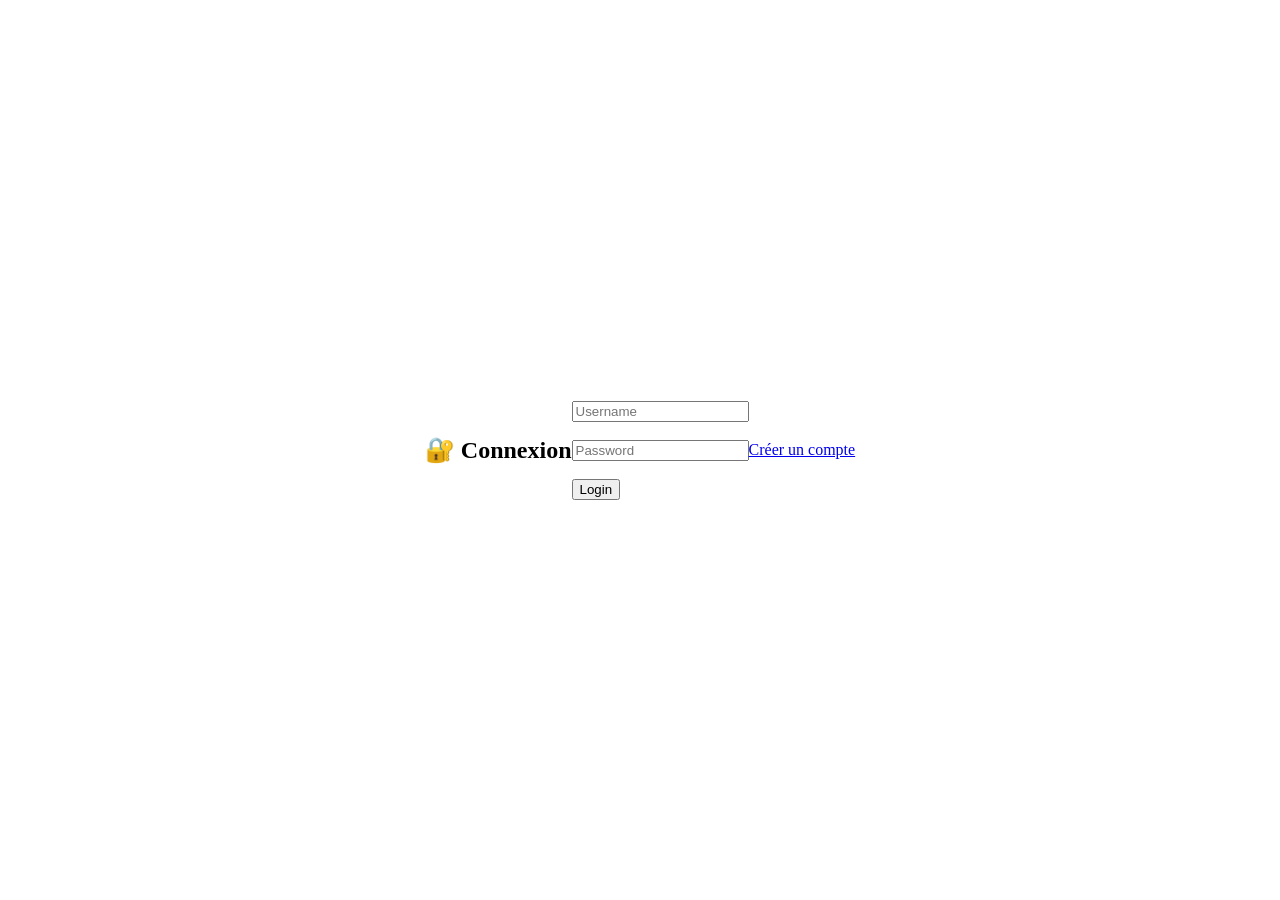
==== templates/login.html @ c174d088 "Mon projet football" ====
<!DOCTYPE html>
<html>
<head>
    <title>Login</title>
<style>
body {
    margin: 0;
    height: 100vh;

    display: flex;
    justify-content: center;
    align-items: center;

    background-image: url("{{ url_for('static', filename='login.png') }}");
    background-size: cover;
    background-position: center;
    background-repeat: no-repeat;
}

/* 👇 AGRANDIR LE FORMULAIRE */
.login-box {
    background: rgba(0, 0, 0, 0.6);
    color: white;
    padding: 40px;
    border-radius: 15px;
    width: 350px;          /* 👈 plus large */
    text-align: center;
}

/* 👇 INPUTS PLUS GRANDS */
.login-box input {
    width: 90%;
    padding: 10px;
    margin: 8px 0;
    border: none;
    border-radius: 5px;
}

/* 👇 BOUTON */
.login-box button {
    width: 95%;
    padding: 10px;
    border: none;
    border-radius: 5px;
    background: #1e90ff;
    color: white;
    cursor: pointer;
}

.login-box button:hover {
    background: #0d6efd;
}
</style>
</head>
<body>

<h2>🔐 Connexion</h2>

<form action="/login" method="POST">

    <input type="text"
           name="username"
           placeholder="Username"
           required><br><br>

    <input type="password"
           name="password"
           placeholder="Password"
           required><br><br>

    <button type="submit">Login</button>

</form>

<br>

<a href="/register">Créer un compte</a>

</body>
</html>
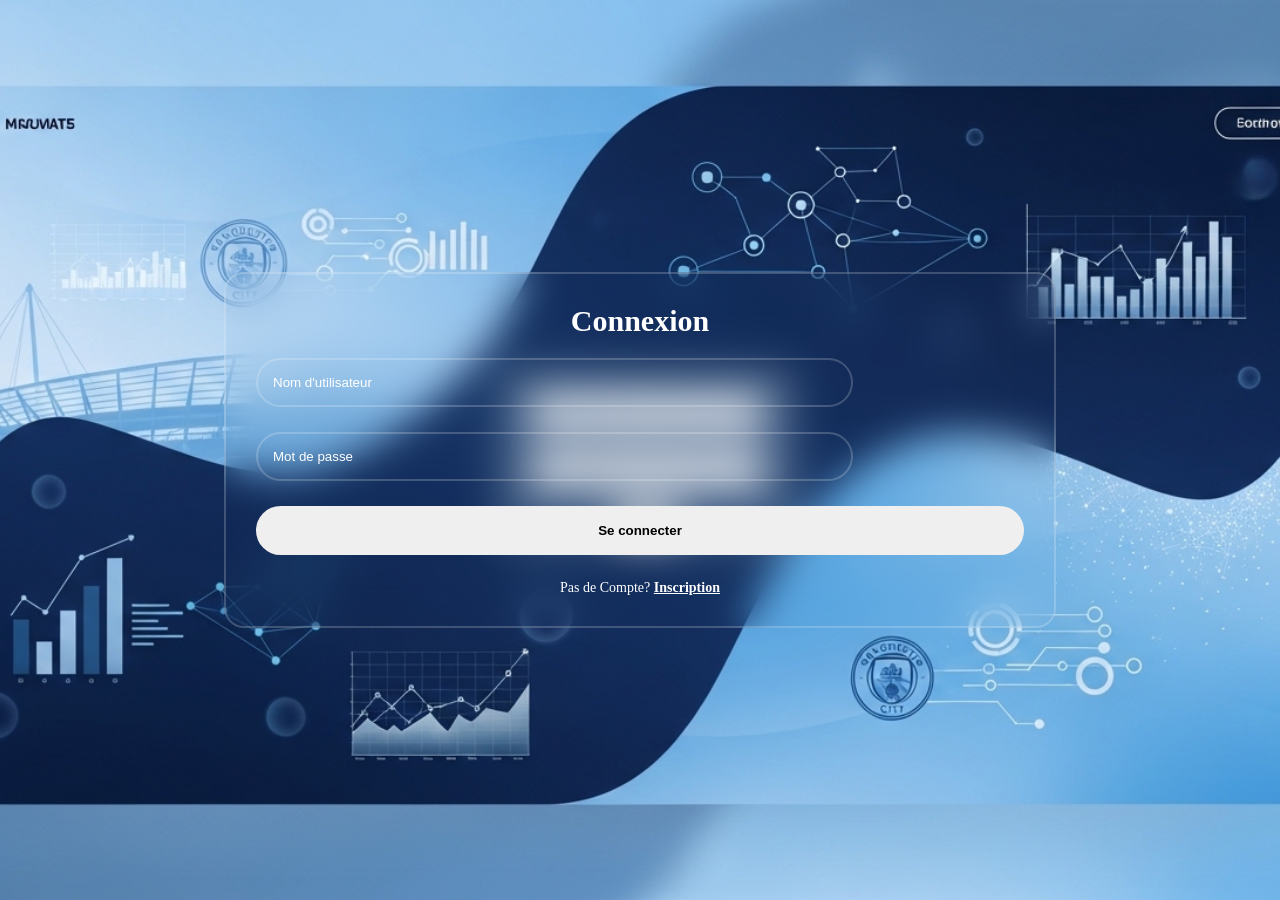
==== commit be31daa2: "Amélioration X" ====
--- a/templates/login.html
+++ b/templates/login.html
@@ -1,80 +1,51 @@
 <!DOCTYPE html>
 <html>
-<head>
-    <title>Login</title>
-<style>
-body {
-    margin: 0;
-    height: 100vh;
+  <head>
+        <meta charset="UTF-8">
+        <meta name="viewport" content="width=device-width, initial-scale=1.0" >
+        <title>login form</title>
+        <link rel="stylesheet" href="/static/login.css">
+        <link rel="preconnect" href="https://fonts.googleapis.com">
+        <link rel="preconnect" href="https://fonts.gstatic.com" crossorigin>
+        <link href="https://fonts.googleapis.com/css2?family=Poppins:wght@300;400;500;600;700&display=swap" rel="styles>
+        <style>
+               body{
+                    font-family: 'Poppins', sans-serif;
+               }
+        </style>
+        <link rel="stylesheet" href="https://cdnjs.cloudflare.com/ajax/libs/font-awesome/6.0.0-beta3/css/all.min.css">
 
-    display: flex;
-    justify-content: center;
-    align-items: center;
+  </head>
+  <body>
+       <section>
+               <h1>Connexion</h1>
+            <form method="POST" action="/login">
+               <div class="input-box">
+                  <input type="text" name="username" placeholder="Nom d'utilisateur" required>
+                  <i class="fas  fa-user"></i>
+               </div>
+               <div class="input-box">
+                 <input type="password" name="password" placeholder="Mot de passe" required>
+                 <i class="fas fa-lock"></i>
+               </div>
+               <button type="submit"  class="login-btn">Se connecter</button>
+           </form>
+               <div class="register-link">
+                 <p>Pas de Compte? <a href="/register">Inscription</a></p>
+               </div>
 
-    background-image: url("{{ url_for('static', filename='login.png') }}");
-    background-size: cover;
-    background-position: center;
-    background-repeat: no-repeat;
-}
+       </section>
+  </body>
+</html>
 
-/* 👇 AGRANDIR LE FORMULAIRE */
-.login-box {
-    background: rgba(0, 0, 0, 0.6);
-    color: white;
-    padding: 40px;
-    border-radius: 15px;
-    width: 350px;          /* 👈 plus large */
-    text-align: center;
-}
 
-/* 👇 INPUTS PLUS GRANDS */
-.login-box input {
-    width: 90%;
-    padding: 10px;
-    margin: 8px 0;
-    border: none;
-    border-radius: 5px;
-}
 
-/* 👇 BOUTON */
-.login-box button {
-    width: 95%;
-    padding: 10px;
-    border: none;
-    border-radius: 5px;
-    background: #1e90ff;
-    color: white;
-    cursor: pointer;
-}
 
-.login-box button:hover {
-    background: #0d6efd;
-}
-</style>
-</head>
-<body>
 
-<h2>🔐 Connexion</h2>
 
-<form action="/login" method="POST">
 
-    <input type="text"
-           name="username"
-           placeholder="Username"
-           required><br><br>
 
-    <input type="password"
-           name="password"
-           placeholder="Password"
-           required><br><br>
 
-    <button type="submit">Login</button>
 
-</form>
 
-<br>
 
-<a href="/register">Créer un compte</a>
-
-</body>
-</html>
--- a/static/login.css
+++ b/static/login.css
@@ -0,0 +1,107 @@
+*{
+  margin: 0;
+  padding: 0;
+}
+body{
+    display: flex;
+    justify-content: center;
+    align-items: center;
+    margin: 0;
+    height: 100vh;
+    background: url("/static/login.png") center/cover no-repeat;
+    background-position: center;
+    background-size: cover;
+}
+section{
+    background-color: transparent;
+    border: 2px solid rgba(255,255,255,0.2);
+    backdrop-filter: blur(20px);
+    padding: 30px;
+    width: 60%;
+    border-radius: 20px;
+    justify-content: center;
+    align-items: center;
+}
+
+section h1{
+    font-size: 30px;
+    text-align: center;
+    color: #fff;
+    margin-bottom: 20px;
+}
+
+.input-box{
+    width: 100%;
+    position: relative;
+    margin-bottom: 25px;
+}
+
+.input-box input{
+    width: 70%;
+    padding: 15px;
+    border-radius: 25px;
+    outline: none;
+    background-color: transparent;
+    border: 2px solid rgba(255,255,255,0.2);
+    color: #fff;
+    padding-right: 40px;
+    align-items: center;
+}
+
+.input-box input::placeholder{
+   color: #fff;
+}
+
+.input-box i {
+   position: absolute;
+   transform: translateY(-50%);
+   right: 20px;
+   top: 50%;
+   color: #fff;
+}
+
+.forgot{
+   display: flex;
+   align-items: center;
+   font-size: 15px;
+   margin-bottom: 25px;
+}
+
+.forgot a, .register-link a{
+   color: #fff;
+   text-decoration: none;
+   transition: 0.5s;
+   font-weight: bold;
+}
+
+.forgot a:hover, .register-link a{
+  text-decoration: underline;
+}
+
+.login-btn{
+   width: 100%;
+   padding: 15px;
+   border-radius: 25px;
+   outline: none;
+   border: 0;
+   font-weight: bold;
+   cursor: pointer;
+   border: 2px solid transparent;
+   transition: 0.5s;
+}
+
+.login-btn:hover{
+   background-color: transparent;
+   border: 2px solid rgba(255,255,255,0.2);
+   color: #fff;
+
+}
+
+.register-link{
+  text-align: center;
+  margin-top: 25px;
+  color: #fff;
+  font-size: 14px;
+}
+
+
